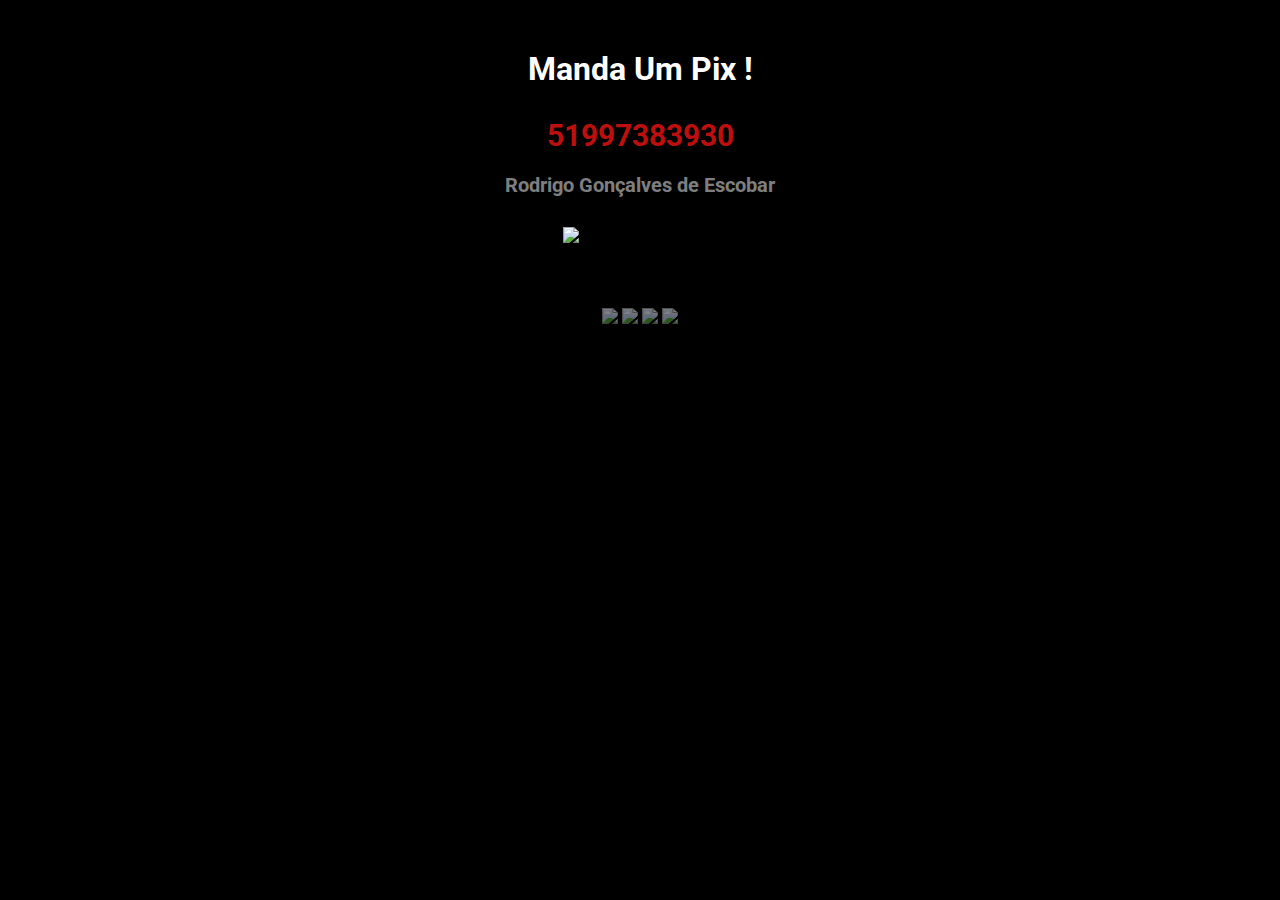
==== pix.html @ 447df95d "atualizando" ====
<!DOCTYPE html>
<html lang="en">
<head>
    <meta charset="UTF-8">
    <meta http-equiv="X-UA-Compatible" content="IE=edge">
    <meta name="viewport" content="width=device-width, initial-scale=1.0">
    <link rel="stylesheet" href="./css/style.css">
    <title>Pix</title>
</head>

<body>

    <div class="pix">

    <h1 class="txt">Manda Um Pix !</h1>
    <h2 class="pixnumero">51997383930</h2>
    <h3 class="nome">Rodrigo Gonçalves de Escobar</h3>
    <img src="https://ideias.avancadas.info/images/pix256-ideias-agencianucleo.jpg" alt="pix" class="piximg">

    <section class="socialspix">

        <a href="https://www.linkedin.com/in/rodrigo-escobar-63104655/" target="_blank">
            <img src="https://img.icons8.com/nolan/96/linkedin.png"/>

        <a href="https://github.com/EscobarRodrigo" target="_blank">
            <img src="https://img.icons8.com/nolan/96/github.png"/>
        </a>
        
        <a href="https://www.instagram.com/rodrigogescobar/" target= "_blank">
            <img src="https://img.icons8.com/nolan/96/instagram-new.png"/>
        </a>
        
        <a href="./pix.html" target= "_blank">
            <img src="https://img.icons8.com/external-kiranshastry-gradient-kiranshastry/96/000000/external-money-finance-kiranshastry-gradient-kiranshastry-9.png"/>
        </a>
        
        
    </section>

</div>


</body>
</html>
---- css/style.css ----
@import url('https://fonts.googleapis.com/css2?family=Roboto:ital,wght@1,500&display=swap');

*{

margin: 0;
padding: 0;
box-sizing: border-box;
font-family: roboto;

}


html{

    scroll-behavior: smooth;

}

body {

    background-color: black;
    
}


.main-menu {

    background-color: rgba(0, 0, 0, 0.8);
    backdrop-filter: blur(12px);
    width: 100%;
    padding: 24px;
    position: fixed;
    left: 0;
    top: 0;
    z-index: 50;
 
}


.main-menu ul {

    max-width: 1200px;
    margin: 0 auto;
    display: flex;
    gap: 42px;
    list-style: none;

}


.main-menu ul a {

    color: rgba(255,255,255,0.5);
    font-size: 16px;
    text-decoration: none;

}

.main-menu ul a:hover { /*mouse por cima*/
    color: white;

}

main {

    max-width: 1200px;
    margin: 0 auto;

}


.introduction {


}

.introduction h1 {

    color: white;
    font-size: 82px;
    margin-top: 72px;
    
}

.socials{

    margin-top: 32px;


}


.socials a {

text-decoration: none;


}


.socials a img {

width: 60px;
opacity: 0.5;

}

.socials a img:hover {

    /* width: 90px; alteração de tamanho ao passar o mouse */
    opacity: 1;
    
    }


    .introduction article {

    margin-top: 32px;
    display: flex;
    gap: 200px;

    }

.introduction article p {

    color: rgba(255, 255, 255, 0.5);
    font-size: 20px;
    line-height: 30px; /*espaçamento entre as linhas*/

}

.introduction article p a {

    color: white;
    text-decoration: none;

}

.introduction article p a:hover {

     color: rgba(13, 111, 136); /* mudando de cor quando passa o mouse na palavra*/

}




.introduction article img {
    width: 450px;
    height: 420px;
    object-fit: cover;
    border-radius: 32px;
    
}

.works{

    
}

.section-title {

        font-size: 48px;
        color: white;
        margin-top: 200px;

}

.works article {

    margin-top: 120px;
    display: flex;
    justify-content: space-around;
}


.works article h1 {

    color: white;
    font-size: 32px;

}

.works article p {

    color: rgba(255, 255, 255, 0.5);
    font-size: 20px;
    line-height: 30px;
    margin: 18px 0 32px;

}

.works article a {

color: white;
font-size: 24px;
text-decoration: none;

}


.works .infos {

    width: 500px;
}


.works .images {
    width: 100%;
    display: flex;
    flex-wrap: wrap; 
    gap: 20px;
    padding-left: 200px;

}

.works .images img {

    width: 300px;
    height: 300px;
    object-fit: cover;
    border-radius: 32px;
}

.contato h1 {

    color: white;
    font-size: 32px;

}

.contato p {

    color: rgba(255, 255, 255, 0.5);
    font-size: 20px;
    padding-bottom: 20px;
}


.pix {
    
    display: flex;
    flex-direction: column;
    align-items: center;
}

.txt { 
    margin-top: 50px;
    text-align: center;
    color: white;
    font-size: 32px;
}

.pixnumero{
    margin-top: 30px;
    text-align: center;
    color: rgb(190, 15, 15);
    font-size: 30px;
}

.pixnumero:hover{
    color: white;
}

.nome{
    margin-top: 20px;
    text-align: center;
    color: rgba(255, 255, 255, 0.5);
    font-size: 20px;
}

.piximg{
    margin: 30px;
    width: 12%;
    
}

.socialspix{
    margin-top: 32px;
} 

.socialspix a {
    text-decoration: none;
    }

.socialspix img{
    width: 60px;
    opacity: 0.5;
}

.socialspix  img:hover {
        /* width: 90px; alteração de tamanho ao passar o mouse */
        opacity: 1;
        }
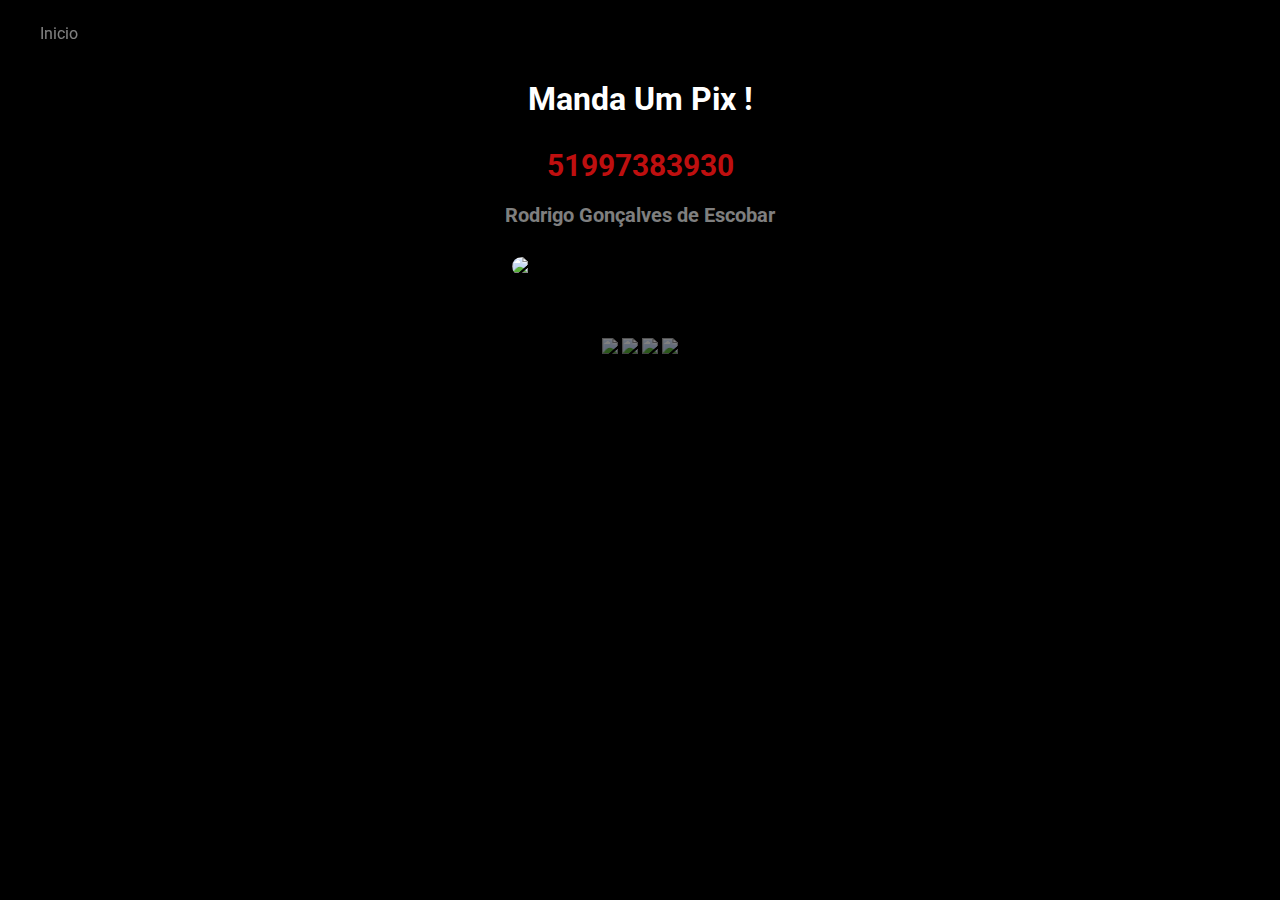
==== commit ca52cef2: "atualizando" ====
--- a/pix.html
+++ b/pix.html
@@ -9,13 +9,27 @@
 </head>
 
 <body>
+    <nav class="main-pix">
+        <!-- <img src="" alt=""> colocar logo -->
+        <ul>
+<li>
+<a href="./index.html"> Inicio</a>
+</li>
+
+
+
+        </ul>
+
+
+    </nav>
+
 
     <div class="pix">
 
     <h1 class="txt">Manda Um Pix !</h1>
     <h2 class="pixnumero">51997383930</h2>
     <h3 class="nome">Rodrigo Gonçalves de Escobar</h3>
-    <img src="https://ideias.avancadas.info/images/pix256-ideias-agencianucleo.jpg" alt="pix" class="piximg">
+    <img src="https://extra.globo.com/incoming/24710073-785-2ff/w976h550-PROP/pix.jpg" alt="pix" class="piximg">
 
     <section class="socialspix">
 
--- a/css/style.css
+++ b/css/style.css
@@ -78,7 +78,7 @@
 .introduction h1 {
 
     color: white;
-    font-size: 82px;
+    font-size: 40px;
     margin-top: 72px;
     
 }
@@ -205,6 +205,11 @@
     width: 500px;
 }
 
+.works .infos h1{
+
+    font-size: 26px;
+}
+
 
 .works .images {
     width: 100%;
@@ -237,6 +242,43 @@
     padding-bottom: 20px;
 }
 
+.main-pix {
+
+    background-color: rgba(0, 0, 0, 0.8);
+    backdrop-filter: blur(12px);
+    width: 100%;
+    padding: 24px;
+    position: fixed;
+    left: 0;
+    top: 0;
+    z-index: 50;
+ 
+}
+
+
+.main-pix ul {
+
+    max-width: 1200px;
+    margin: 0 auto;
+    display: flex;
+    gap: 42px;
+    list-style: none;
+
+}
+
+
+.main-pix ul a {
+
+    color: rgba(255,255,255,0.5);
+    font-size: 16px;
+    text-decoration: none;
+
+}
+
+.main-pix ul a:hover { /*mouse por cima*/
+    color: white;
+
+}
 
 .pix {
     
@@ -246,7 +288,7 @@
 }
 
 .txt { 
-    margin-top: 50px;
+    margin-top: 80px;
     text-align: center;
     color: white;
     font-size: 32px;
@@ -272,8 +314,9 @@
 
 .piximg{
     margin: 30px;
-    width: 12%;
-    
+    width: 20%;
+    border-radius: 10px;
+  
 }
 
 .socialspix{
@@ -287,6 +330,7 @@
 .socialspix img{
     width: 60px;
     opacity: 0.5;
+    
 }
 
 .socialspix  img:hover {
